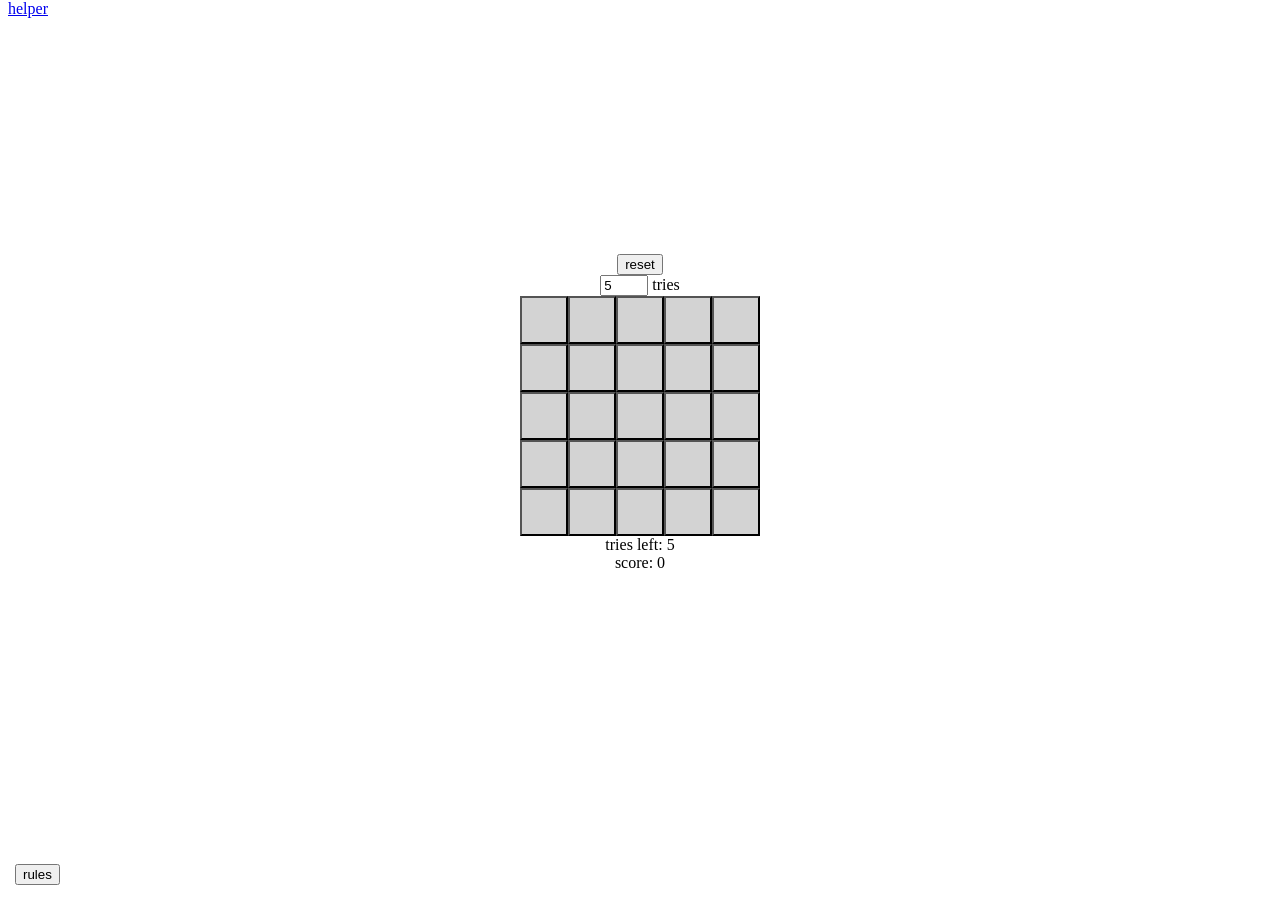
==== game.html @ 405a68d6 "c gg" ====
<!DOCTYPE html>
<html lang="">
<head>
	<link rel="stylesheet" href="s.css" type="text/css">
	<title>$oc game</title>
</head>
	<body>
		<div class="links">
			<a href="index.html">helper</a>
		</div>
		<div>
			<button onclick="rst()">reset</button><br>
			<input type="number" id="att" min="1" max="25" value="5" inputmode="numeric" onchange="rst()">
			<label for="att">tries</label>
		</div>
		<div id="btn"></div>
		<span id="att2">tries left:</span>
		<span id="sc">score:</span>
		<div id="log"></div>
		<div class="rul">
			<p id="rul">
				you can click 5 buttons<br>
				<br>
				1 red (NEVER at the center) - 150 points<br>
				2 orange (always next to red) - 90 points<br>
				3 yellow (diagonal to red) - 55 points<br>
				4 green (same row/column as red) - 35 points<br>
				teal (same row/column/diagonal as red) - 20 points<br>
				blue (NEVER the same row/column/diagonal as red) - 10 points
			</p>
			<input type="button" value="rules" onclick="dsp();">
		</div>
		<script src="g.js"></script>
		<script src="n.js"></script>
		<script>
			var d=0;
			function dsp(){
				let rul=document.getElementById("rul");
				if(d===0){
					document.getElementById("rul").style="display: block;";
					d=1;
				}else{
					document.getElementById("rul").style="display: none;";
					d=0;
				}
			}
		</script>
	</body>
</html>
---- s.css ----
body {
	display:flex;
	flex-direction:column;
	justify-content:center;
	min-height:90vh;
	text-align: center;
}

.links{
	position: absolute;
	top: 0;
}

.b{
	display: inline-block;
	text-align: center;
	min-width: 48px;
	min-height: 48px;
}

#blue,#teal,#gren,#yelw,#orng,#rred{
	display: inline-block;
	text-align: center;
	min-width: 35px;
	min-height: 35px;
}

#log{
	position: absolute;
	left: 20%;
	text-align: left;
}

.rul{
	position: absolute;
	left: 15px;
	bottom: 15px;
	text-align: left;
}

#rul{
	display: none;
}
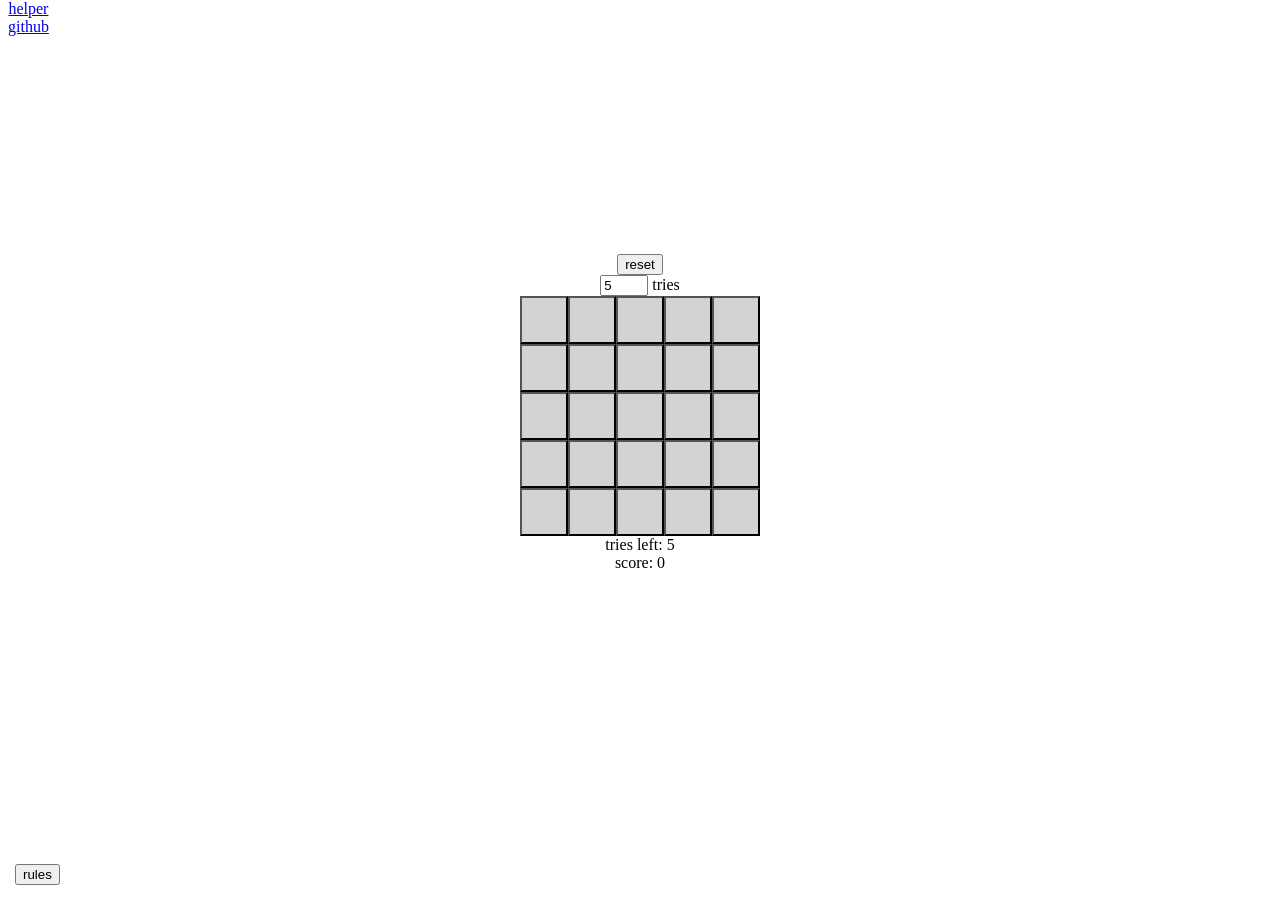
==== commit cab8f58b: "e z" ====
--- a/game.html
+++ b/game.html
@@ -6,7 +6,8 @@
 </head>
 	<body>
 		<div class="links">
-			<a href="index.html">helper</a>
+			<a href="index.html">helper</a><br>
+			<a href="https://github.com/darksynthemesc/oc">github</a>
 		</div>
 		<div>
 			<button onclick="rst()">reset</button><br>
